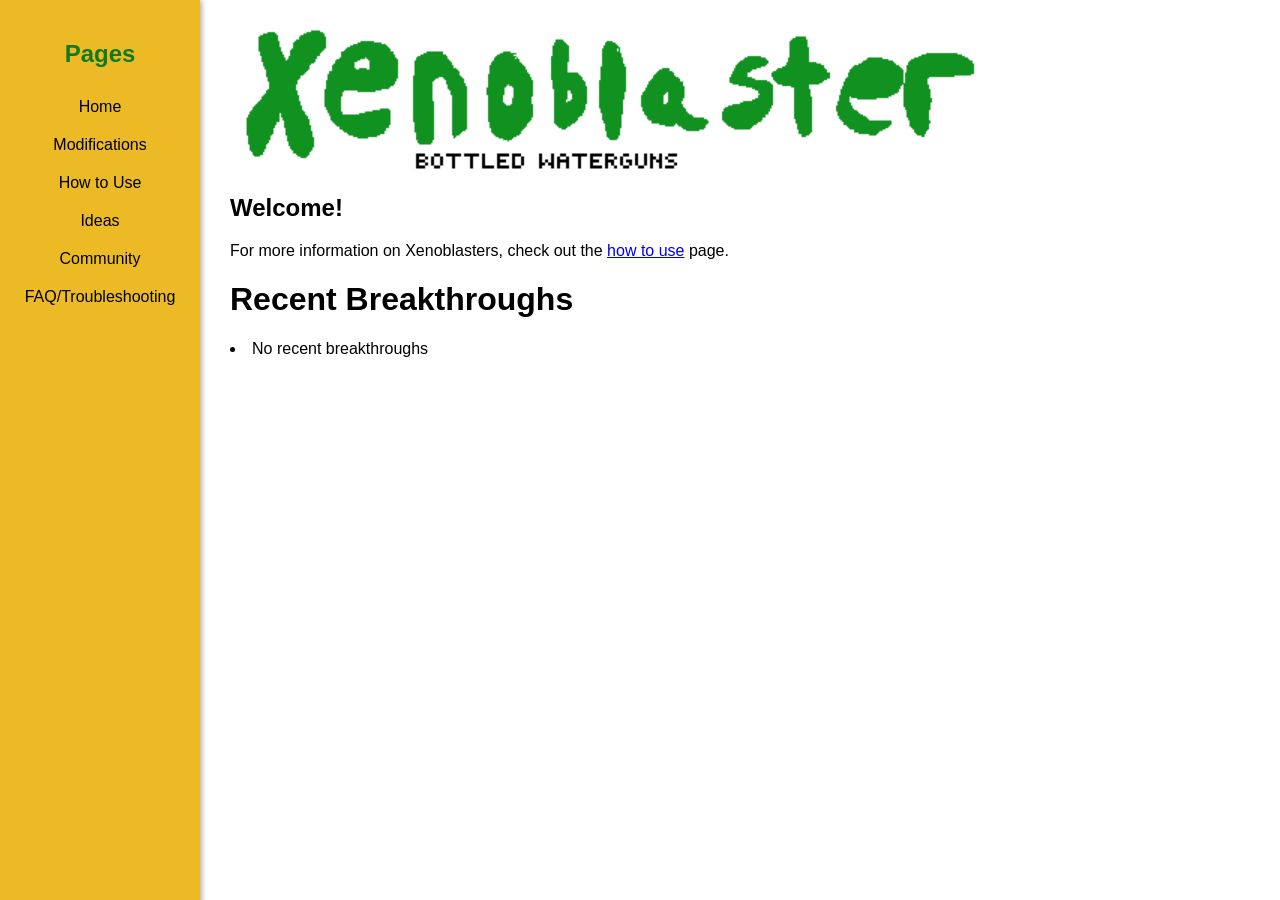
==== index.html @ 9ca2e2bd "Add files via upload" ====
<!DOCTYPE html>
<html lang="en">
<head>
<meta charset="UTF-8">
<meta name="viewport" content="width=device-width, initial-scale=1.0">
<title>Home - Xenoblaster</title>
<link rel="icon" type="image/png" href="favicon.png" width="100" height="100">
<link rel="stylesheet" href="style.css">
</head>
<body>

<!-- Side Banner -->
<div class="side-banner">
    <h2>Pages</h2>
    <a href="index.html"> Home </a>
    <a href="mods.html"> Modifications </a>
    <a href="how-to-use.html"> How to Use </a>
    <a href="ideas.html"> Ideas </a>
    <a href="contact.html"> Community </a>
    <a href="FAQ_Troubleshooting.html"> FAQ/Troubleshooting </a>
</div>

<!-- Main Content -->
<div class="content">
    <img src="logo.png" width="750" height="150"/>
    <h2>Welcome!</h2>
    <p>For more information on Xenoblasters, check out the <a href="how-to-use.html">how to use</a> page.</p>
    <h1>Recent Breakthroughs</h1>
    <li>No recent breakthroughs</li>
</div>

</body>
</html>
---- style.css ----
body {
        margin: 0;
        font-family: Arial, sans-serif;
    }

    /* Main content area */
    .content {
        margin-left: 210px; /* Space for left banner */
        padding: 20px;
    }

    /* Side banner styling */
    .side-banner {
        position: fixed; /* Stays in place while scrolling */
        top: 0;
        left: 0; /* Change to right: 0; for right-side banner */
        width: 200px;
        height: 100%;
        background-color: #ECBA25;
        color: #127a1d;
        text-align: center;
        padding-top: 20px;
        box-shadow: 2px 0 5px rgba(0,0,0,0.3);
    }

    /* Banner links or content */
    .side-banner a {
        display: block;
        color: rgb(0, 0, 0);
        padding: 10px;
        text-decoration: none;
    }

    .side-banner a:hover {
        background-color: #1adc2d;
        color: black;
    }
/* style.css */
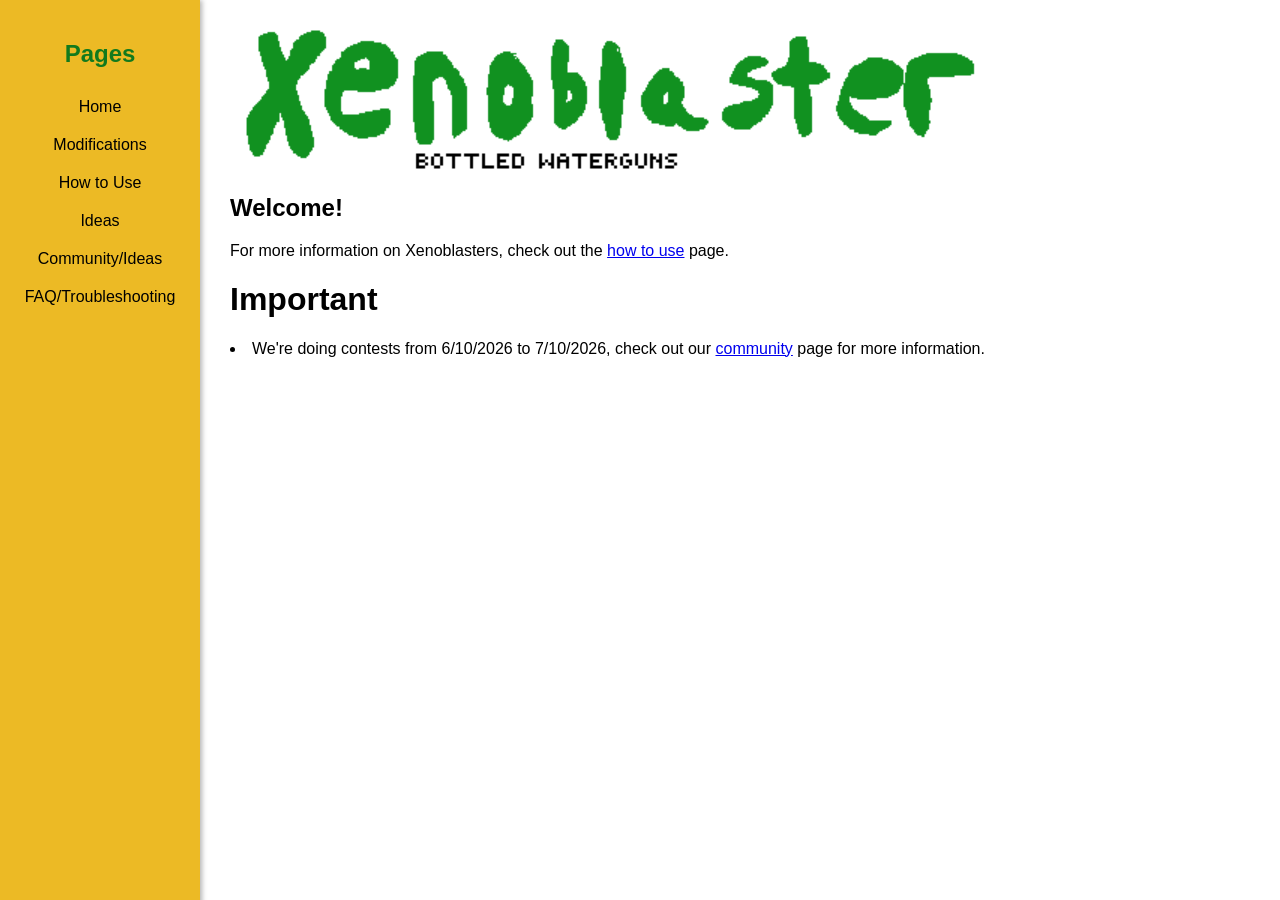
==== commit 0c6927ae: "Update index.html" ====
--- a/index.html
+++ b/index.html
@@ -16,7 +16,7 @@
     <a href="mods.html"> Modifications </a>
     <a href="how-to-use.html"> How to Use </a>
     <a href="ideas.html"> Ideas </a>
-    <a href="contact.html"> Community </a>
+    <a href="contact.html"> Community/Ideas </a>
     <a href="FAQ_Troubleshooting.html"> FAQ/Troubleshooting </a>
 </div>
 
@@ -25,8 +25,9 @@
     <img src="logo.png" width="750" height="150"/>
     <h2>Welcome!</h2>
     <p>For more information on Xenoblasters, check out the <a href="how-to-use.html">how to use</a> page.</p>
-    <h1>Recent Breakthroughs</h1>
-    <li>No recent breakthroughs</li>
+    <h1>Important</h1>
+    <!-- If nothing, write 'nothing to note here...' -->
+    <li>We're doing contests from 6/10/2026 to 7/10/2026, check out our <a href="contact.html">community</a> page for more information.</li>
 </div>
 
 </body>
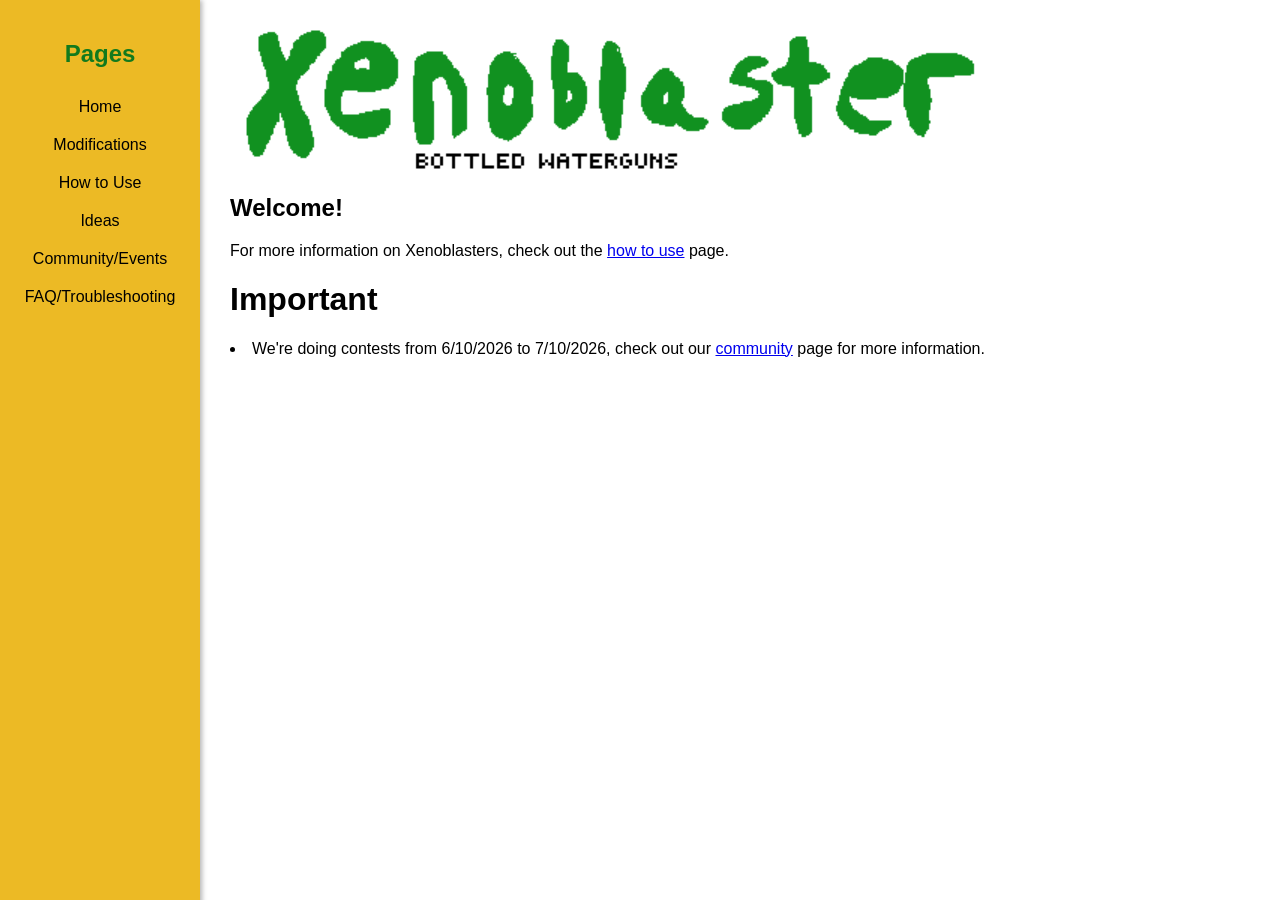
==== commit 6e54e31e: "Update index.html" ====
--- a/index.html
+++ b/index.html
@@ -16,7 +16,7 @@
     <a href="mods.html"> Modifications </a>
     <a href="how-to-use.html"> How to Use </a>
     <a href="ideas.html"> Ideas </a>
-    <a href="contact.html"> Community/Ideas </a>
+    <a href="contact.html"> Community/Events </a>
     <a href="FAQ_Troubleshooting.html"> FAQ/Troubleshooting </a>
 </div>
 
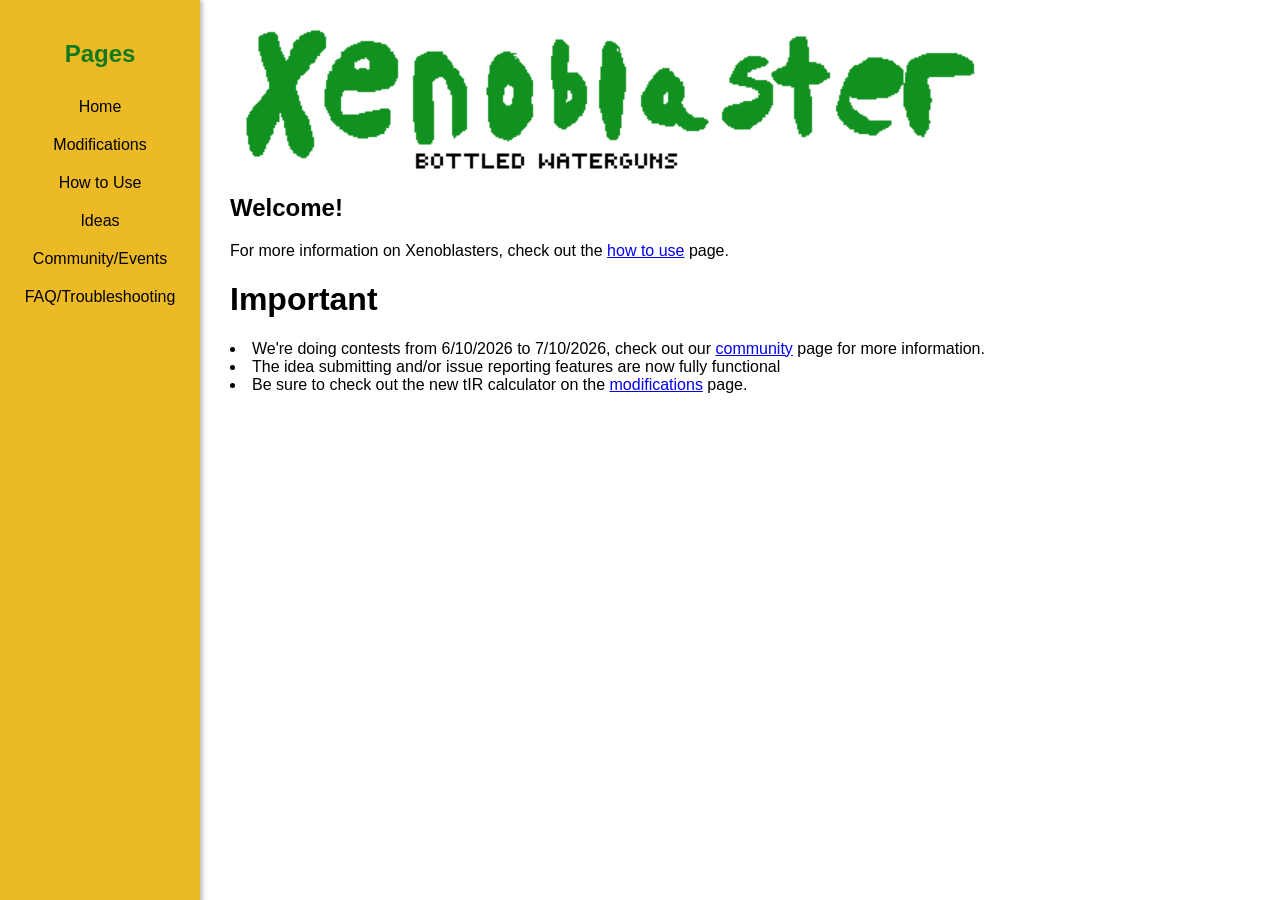
==== commit ad0de1e1: "Update index.html" ====
--- a/index.html
+++ b/index.html
@@ -28,6 +28,8 @@
     <h1>Important</h1>
     <!-- If nothing, write 'nothing to note here...' -->
     <li>We're doing contests from 6/10/2026 to 7/10/2026, check out our <a href="contact.html">community</a> page for more information.</li>
+    <li>The idea submitting and/or issue reporting features are now fully functional</li>
+    <li>Be sure to check out the new tIR calculator on the <a href="mods.html">modifications</a> page.</li>
 </div>
 
 </body>
